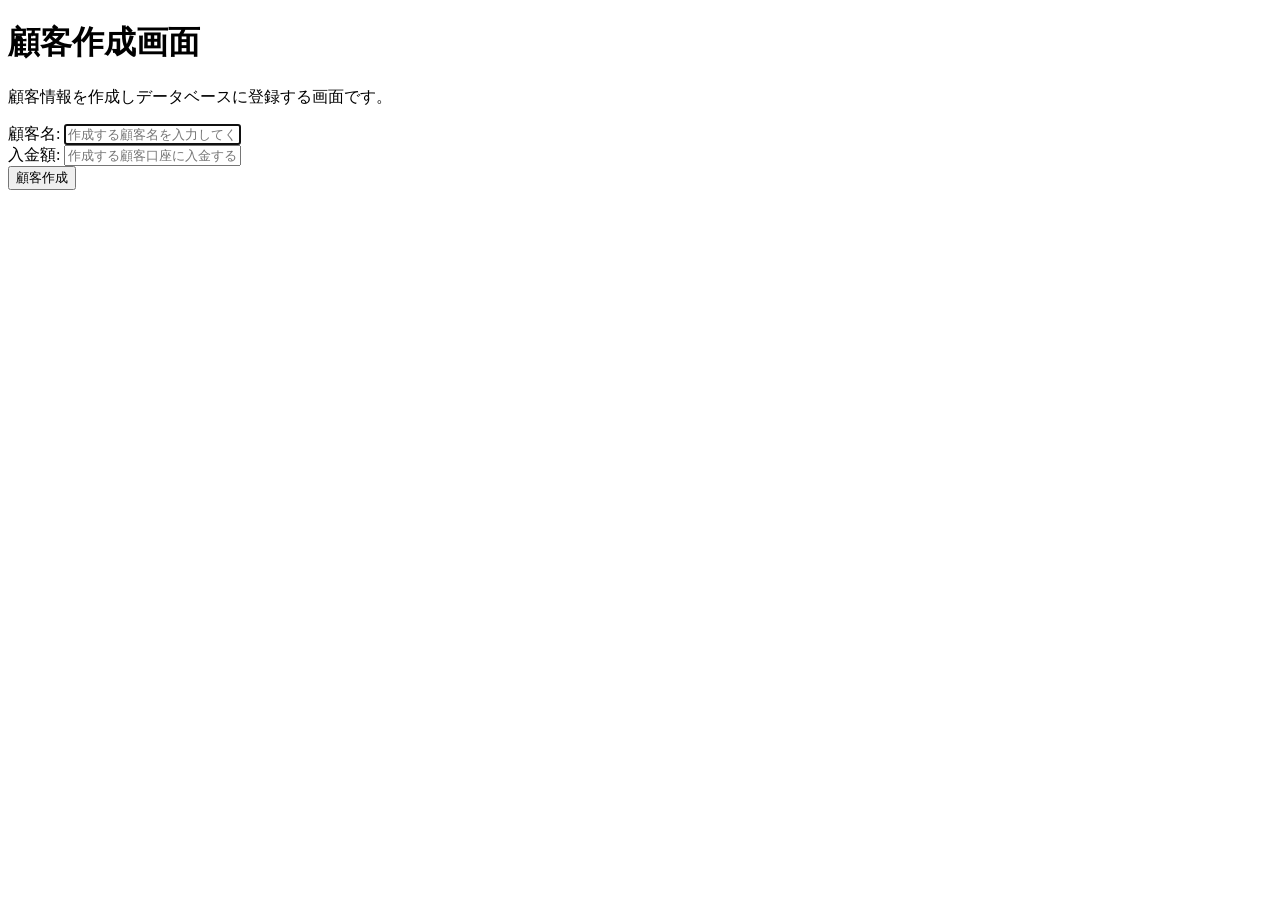
==== 05_springPortfolio/src/main/resources/templates/customer.html @ ce98b38c "feat: 【05】業務を想定したWebアプリの公開 Springフレームワークを使用した架空の企業の業務アプリを作成しました。 現状、銀行向けを想定したアプリとなっていますが、都合上、ほかのアプリに" ====
<!--
	ポートフォリオとしての今後の課題：
	１．戻るボタンの追加
	２．入力内容チェック内容の精査
	３．顧客情報の表示
	４．顧客情報の重複防止
-->
<!DOCTYPE HTML>
<html xmlns:th="http://www.thymeleaf.org">
<head> 
    <title>顧客作成画面</title> 
    <meta http-equiv="Content-Type" content="text/html; charset=UTF-8" />
	<link rel="stylesheet" href="/css/style.css">
</head>
<script th:inline="javascript">
	window.onload = function(){
		const result = /*[[${result}]]*/ null;		// Postメソッド送信結果
		if(result != null){
			alert(result.replaceAll('\\n', '\n'));	// エスケープされた改行コードの有効化
		}
	}
</script>
<body>
	<h1>顧客作成画面</h1>
	<p>顧客情報を作成しデータベースに登録する画面です。</p>
	<form action="/customer" method="post">
		<input type="hidden" name="send" value="true">
		<div class="box">
			<span>顧客名:</span>
			<!--全角文字を許容し、半角英数字を制限-->
			<input type="text" name="name" pattern="^(?!.*[0-9A-Za-z]).*$" placeholder="作成する顧客名を入力してください" required th:value="${name}" autofocus>
		</div>
		<div class="box">
			<span>入金額:</span>
			<!--半角数字のみ許容-->
			<input type="text" name="balance" pattern="\d*" placeholder="作成する顧客口座に入金する金額を入力してください" th:value="${balance}">
		</div>
	<input type="submit" value="顧客作成">
	</form>
</body>
</html>
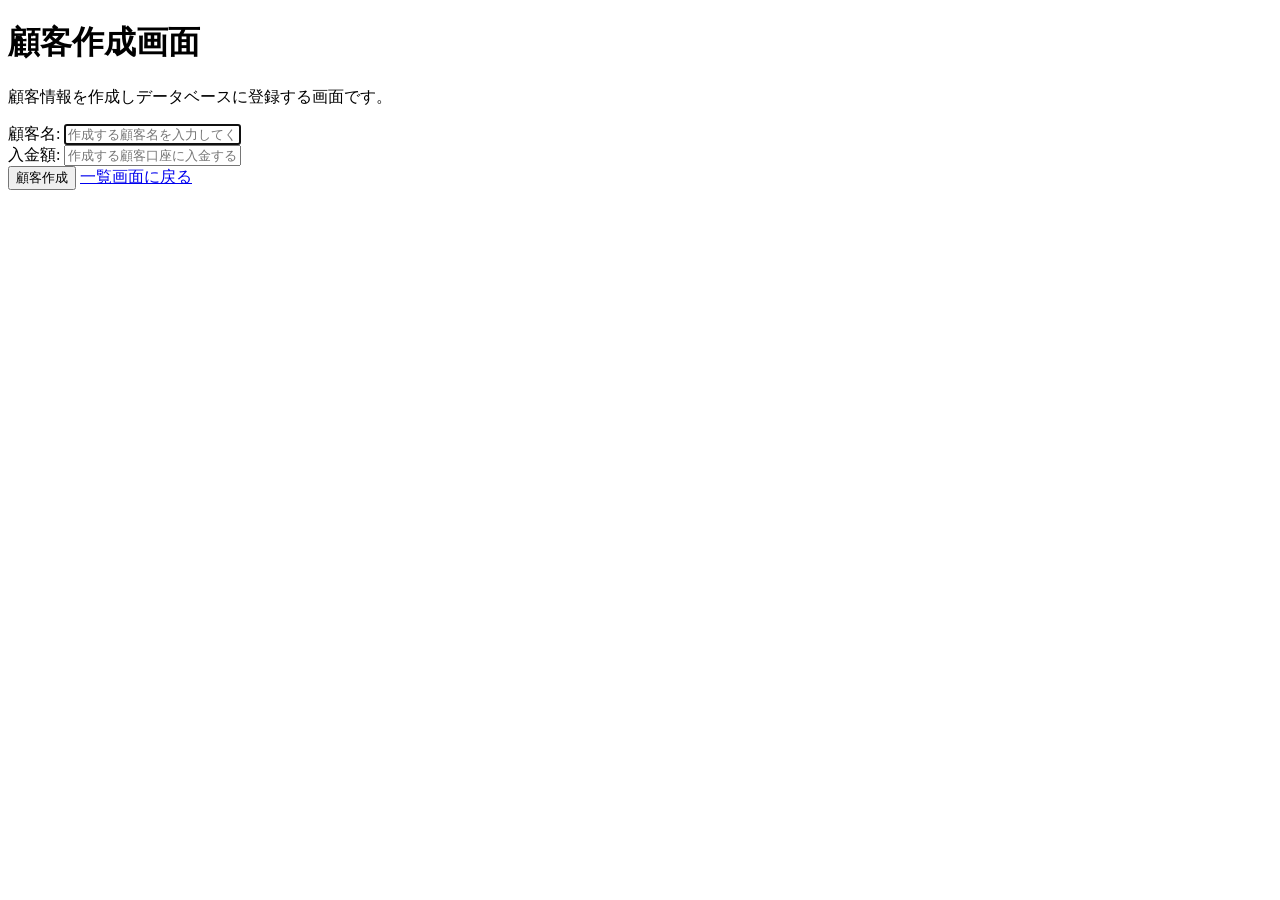
==== commit 08847b69: "add: 【05】カスタムエラーページ／戻るボタン追加 顧客作成画面の金額フィールドに記号が入力されたときの対応としてカスタムエラーページを追加しました。また、一覧画面に戻るボタンも追加しました。" ====
--- a/05_springPortfolio/src/main/resources/templates/customer.html
+++ b/05_springPortfolio/src/main/resources/templates/customer.html
@@ -28,14 +28,17 @@
 		<div class="box">
 			<span>顧客名:</span>
 			<!--全角文字を許容し、半角英数字を制限-->
-			<input type="text" name="name" pattern="^(?!.*[0-9A-Za-z]).*$" placeholder="作成する顧客名を入力してください" required th:value="${name}" autofocus>
+			<!--<input type="text" name="name" pattern="^(?!.*[0-9A-Za-z]).*$" placeholder="作成する顧客名を入力してください" required th:value="${name}" autofocus>-->
+			<input type="text" name="name" placeholder="作成する顧客名を入力してください" th:value="${name}" autofocus>
 		</div>
 		<div class="box">
 			<span>入金額:</span>
 			<!--半角数字のみ許容-->
-			<input type="text" name="balance" pattern="\d*" placeholder="作成する顧客口座に入金する金額を入力してください" th:value="${balance}">
+			<!--<input type="text" name="balance" pattern="\d*" placeholder="作成する顧客口座に入金する金額を入力してください" th:value="${balance}">-->
+			<input type="text" name="balance" placeholder="作成する顧客口座に入金する金額を入力してください" th:value="${balance}">
 		</div>
 	<input type="submit" value="顧客作成">
+	<a href="/" class="button-style">一覧画面に戻る</a>
 	</form>
 </body>
 </html>
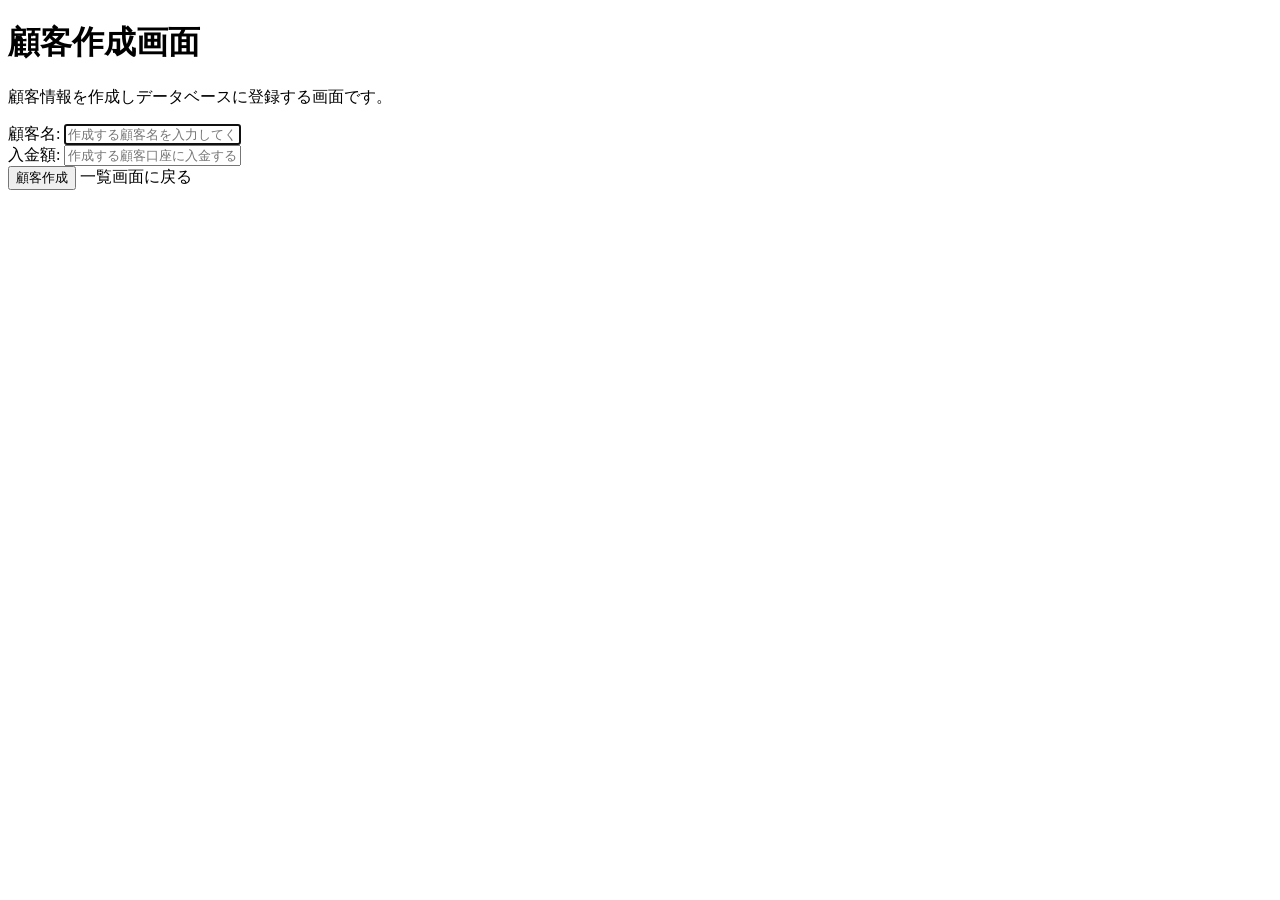
==== commit 03a0a397: "refactor: 【05】 HTMLタグのThymeleaf化とステータスコードに応じたエラーメッセージの追加" ====
--- a/05_springPortfolio/src/main/resources/templates/customer.html
+++ b/05_springPortfolio/src/main/resources/templates/customer.html
@@ -10,7 +10,7 @@
 <head> 
     <title>顧客作成画面</title> 
     <meta http-equiv="Content-Type" content="text/html; charset=UTF-8" />
-	<link rel="stylesheet" href="/css/style.css">
+	<link rel="stylesheet" th:href="@{/css/style.css}">
 </head>
 <script th:inline="javascript">
 	window.onload = function(){
@@ -24,7 +24,6 @@
 	<h1>顧客作成画面</h1>
 	<p>顧客情報を作成しデータベースに登録する画面です。</p>
 	<form action="/customer" method="post">
-		<input type="hidden" name="send" value="true">
 		<div class="box">
 			<span>顧客名:</span>
 			<!--全角文字を許容し、半角英数字を制限-->
@@ -38,7 +37,7 @@
 			<input type="text" name="balance" placeholder="作成する顧客口座に入金する金額を入力してください" th:value="${balance}">
 		</div>
 	<input type="submit" value="顧客作成">
-	<a href="/" class="button-style">一覧画面に戻る</a>
+	<a th:href="@{/}" class="button-style">一覧画面に戻る</a>
 	</form>
 </body>
 </html>
